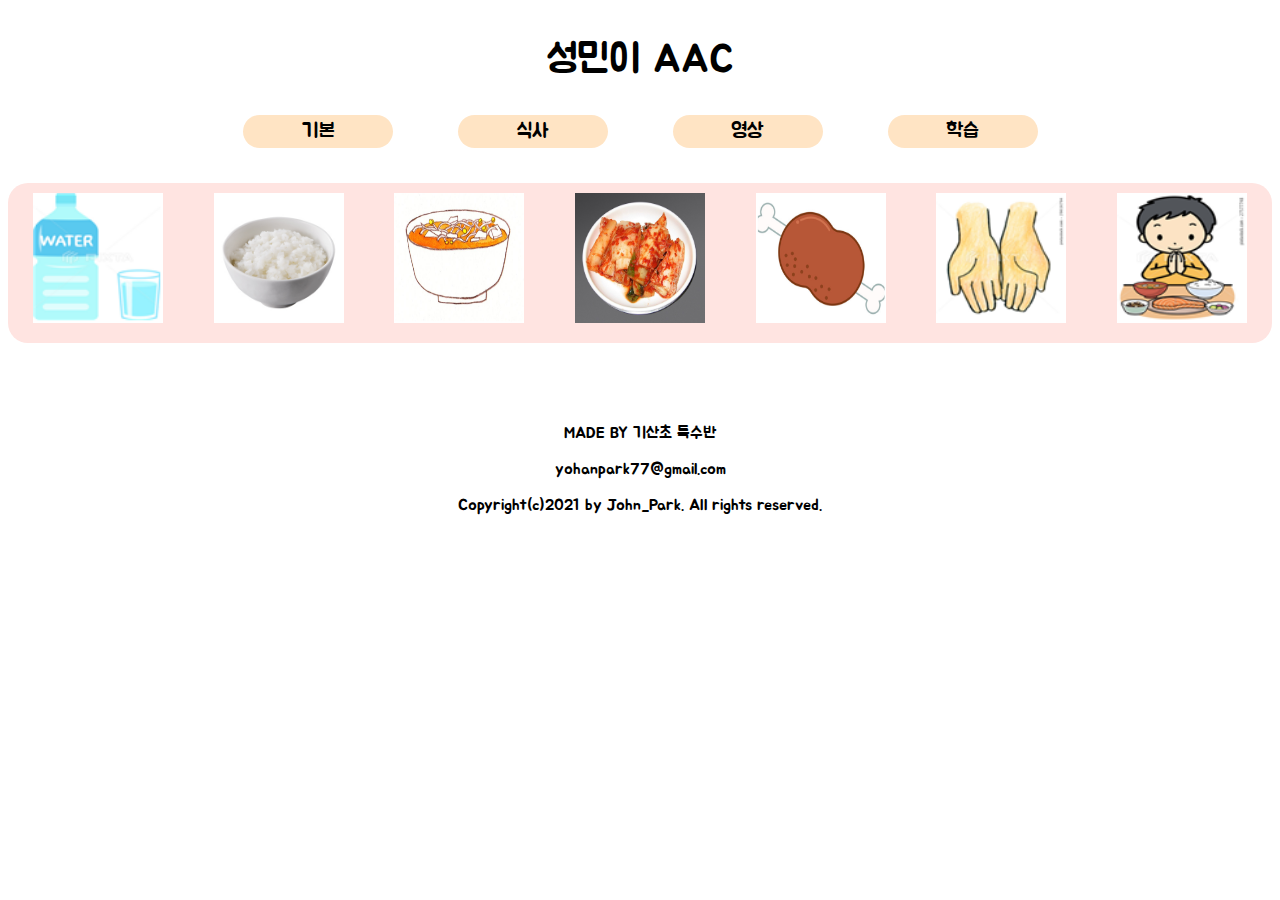
==== Food.html @ e94872ed "2021.10.25." ====
<!DOCTYPE html>
<html lang="en">
  <head>
    <meta charset="UTF-8" />
    <meta http-equiv="X-UA-Compatible" content="IE=edge" />
    <meta name="viewport" content="width=device-width, initial-scale=1.0" />
    <link rel="preconnect" href="https://fonts.googleapis.com" />
    <link rel="preconnect" href="https://fonts.gstatic.com" crossorigin />
    <link
      href="https://fonts.googleapis.com/css2?family=Jua&display=swap"
      rel="stylesheet"
    />
    <link
      rel="stylesheet"
      href="https://use.fontawesome.com/releases/v5.15.4/css/all.css"
      integrity="sha384-DyZ88mC6Up2uqS4h/KRgHuoeGwBcD4Ng9SiP4dIRy0EXTlnuz47vAwmeGwVChigm"
      crossorigin="anonymous"
    />
    <link rel="stylesheet" href="style.css" />

    <title>온라인 AAC 프로그램</title>
  </head>

  <body>
    <section class="navbar">
      <div class="nav_hader">성민이 AAC</div>
      <div class="nav_btnBox">
        <button class="nav_btn" onclick="location.href='index.html'">기본</button>

        <button class="nav_btn">식사</button>

        <button class="nav_btn">영상</button>

        <button class="nav_btn">학습</button>
      </div>
    </section>

    <section class="line_1">
        <div class="aacBox_content">
          <img
            onclick="play4()"
            class="content_img"
            src="img/물.png"
            alt="테스트 이미지"
          />
        </div>


        <div class="aacBox_content">
          <img
            onclick="play13()"
            class="content_img"
            src="img/밥.png"
            alt="테스트 이미지"
          />
        </div>

        <div class="aacBox_content">
          <img
            onclick="play16()"
            class="content_img"
            src="img/국.png"
            alt="테스트 이미지"
          />
        </div>

        <div class="aacBox_content">
          <img
            onclick="play14()"
            class="content_img"
            src="img/김치.png"
            alt="테스트 이미지"
          />
        </div>

        <div class="aacBox_content">
          <img
            onclick="play15()"
            class="content_img"
            src="img/고기.png"
            alt="테스트 이미지"
          />
        </div>
        
        <div class="aacBox_content">
          <img
            onclick="play11()"
            class="content_img"
            src="img/주세요.png"
            alt="테스트 이미지"
          />
        </div>

        <div class="aacBox_content">
          <img
            onclick="play12()"
            class="content_img"
            src="img/잘먹겠습니다.png"
            alt="테스트 이미지"
          />
        </div>
      </div>
    </section>
    <br /><br /><br />

    <footer class="footer">
      <p>MADE BY 기산초 특수반</p>
      <p>
        <i class="fas fa-envelope"></i>
        <a class="mail" href="mailto:yohanpark77@gmail.com"
          >yohanpark77@gmail.com</a
        >
      </p>
      <p>
        <i class="fas fa-copyright"></i>Copyright(c)2021 by John_Park. All
        rights reserved.
      </p>
    </footer>
    <script src="aac.js"></script>
  </body>
</html>
---- style.css ----
* {
  font-family: 'Jua', sans-serif;
}

.line_1 {
  display: flex;
  justify-content: center;
  background-color: #FFE4E1;
  border-radius: 20px;
}

.aacBox {
  display: flex;
  flex-flow: row wrap;
  justify-content: space-around;
  padding: 12px;
  padding-bottom: 20px;
  margin: auto;
  
}

.aacBox_content {
  /* border: solid 1px red; */
  height: 140px;
  margin: auto;
  cursor: pointer;
  padding: 10px;
}

.content_img {
  width:  130px;
  height: 130px;
}

.navbar {
  margin: 20px;
  padding: 15px;
  background-color: whitesmoke
  align-items: center;
  text-align: center;
}

.nav_btn {
  width: 150px;
  margin: 30px;
  margin-bottom: 0px;
  font-size: 20px;
  padding: 4px;
  border-radius: 20px;
  background-color: bisque;
  border: none;
}

.nav_btn:hover{
  color: white;
  background-color: crimson;
}


.footer {
  display: block;
  text-align: center;
  margin-top: 20px;
}

.nav_hader {
  font-size: 40px;
}

.mail {
  text-decoration: none;
  color: black;
}
.mail:hover{
  color: crimson;
}
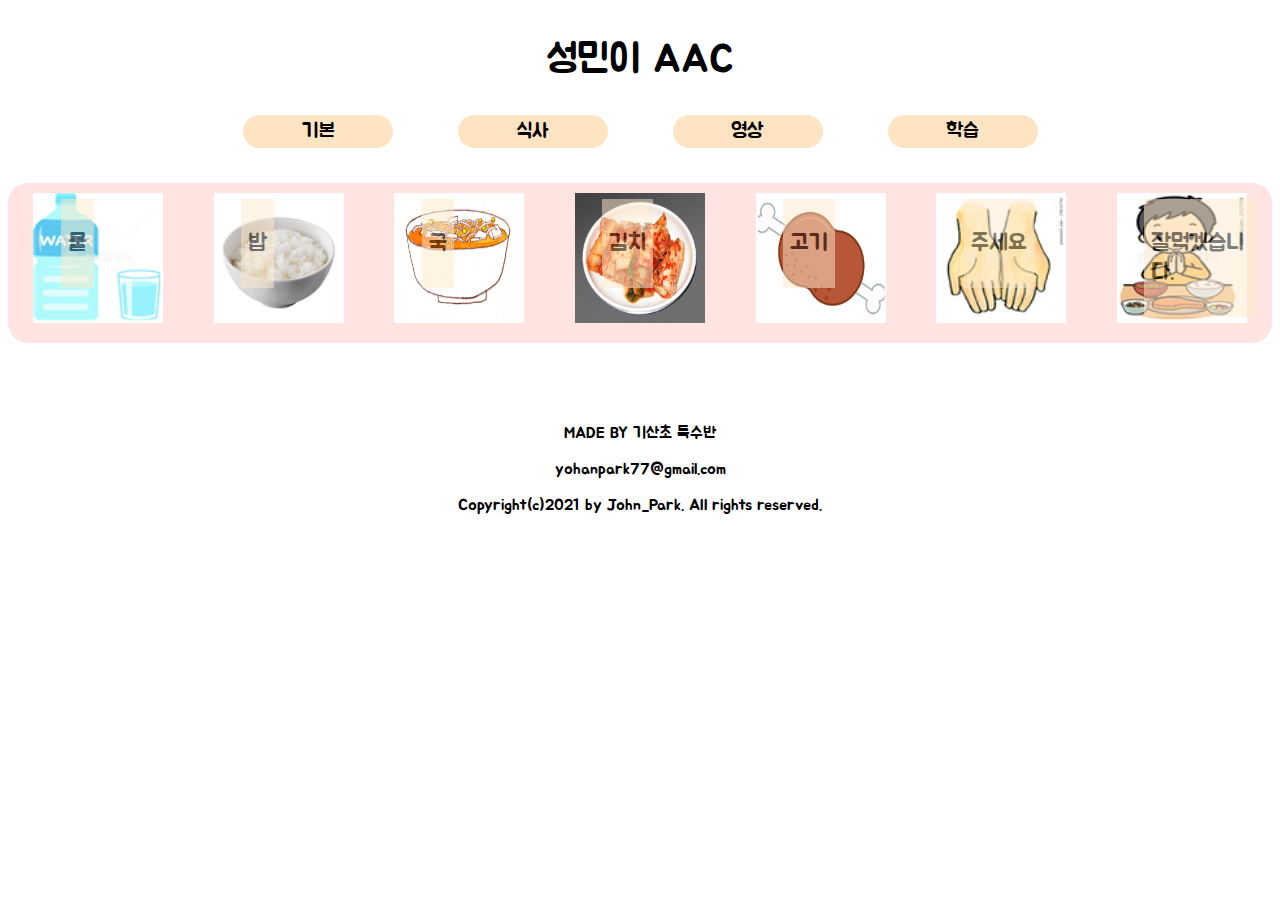
==== commit a2261c46: "2021.12.03.(add text)" ====
--- a/Food.html
+++ b/Food.html
@@ -43,6 +43,9 @@
             src="img/물.png"
             alt="테스트 이미지"
           />
+          <div class="text">
+            <p>물</p>
+          </div>
         </div>
 
 
@@ -53,6 +56,9 @@
             src="img/밥.png"
             alt="테스트 이미지"
           />
+          <div class="text">
+            <p>밥</p>
+          </div>
         </div>
 
         <div class="aacBox_content">
@@ -62,6 +68,9 @@
             src="img/국.png"
             alt="테스트 이미지"
           />
+          <div class="text">
+            <p>국</p>
+          </div>
         </div>
 
         <div class="aacBox_content">
@@ -71,6 +80,9 @@
             src="img/김치.png"
             alt="테스트 이미지"
           />
+          <div class="text">
+            <p>김치</p>
+          </div>
         </div>
 
         <div class="aacBox_content">
@@ -80,6 +92,9 @@
             src="img/고기.png"
             alt="테스트 이미지"
           />
+          <div class="text">
+            <p>고기</p>
+          </div>
         </div>
         
         <div class="aacBox_content">
@@ -89,6 +104,9 @@
             src="img/주세요.png"
             alt="테스트 이미지"
           />
+          <div class="text">
+            <p>주세요</p>
+          </div>
         </div>
 
         <div class="aacBox_content">
@@ -98,6 +116,9 @@
             src="img/잘먹겠습니다.png"
             alt="테스트 이미지"
           />
+          <div class="text">
+            <p>잘먹겠습니다.</p>
+          </div>
         </div>
       </div>
     </section>
--- a/style.css
+++ b/style.css
@@ -25,6 +25,18 @@
   margin: auto;
   cursor: pointer;
   padding: 10px;
+  position: relative;
+}
+
+.text {
+  font-size: 23px;
+  opacity: 0.5;
+  padding: 7px;
+  margin: 0px;
+  position: absolute;
+  top: 10%;
+  left:25%;
+  background-color: blanchedalmond;
 }
 
 .content_img {
